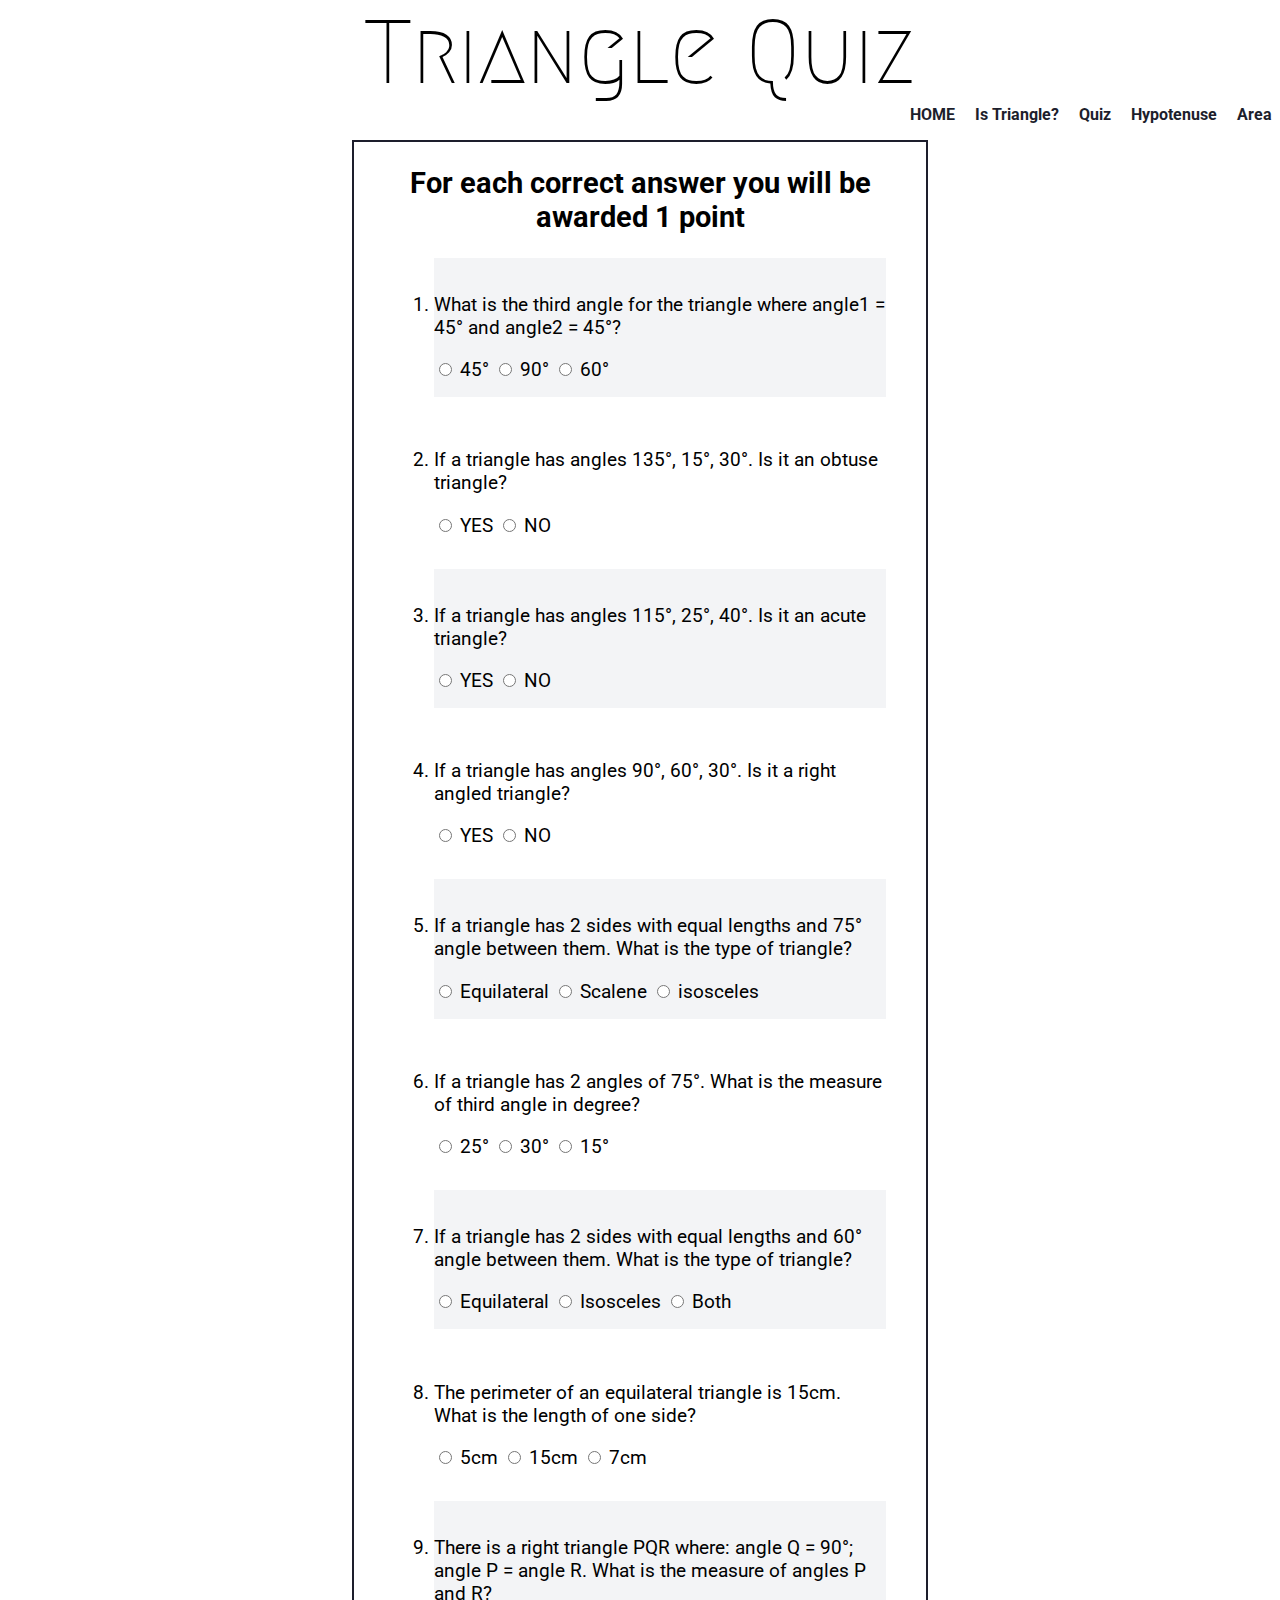
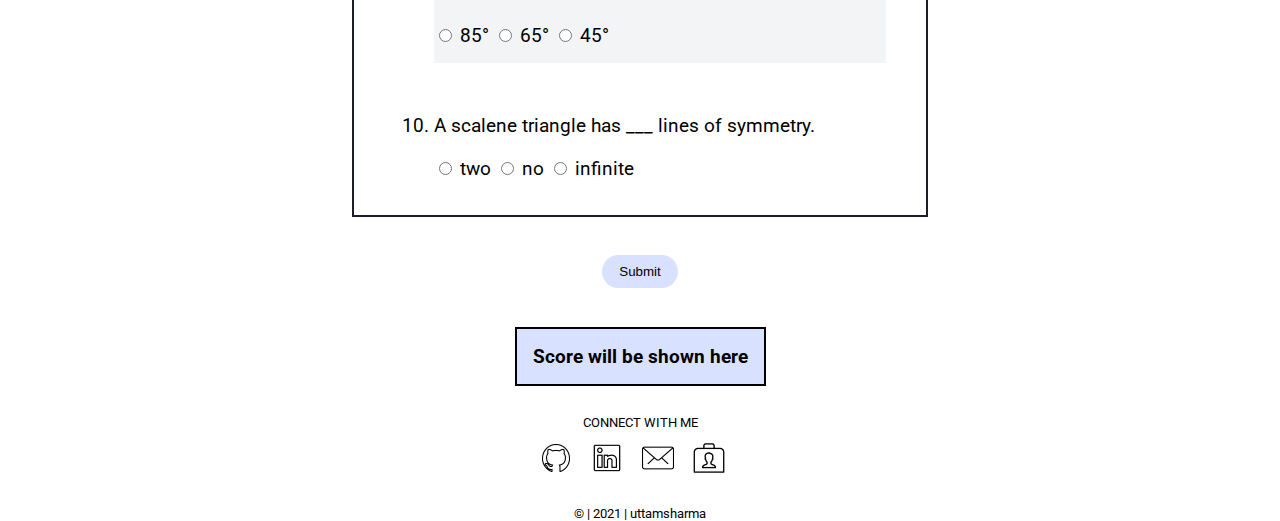
==== quiz/quiz.html @ c9663a96 "first commit" ====
<!DOCTYPE html>
<html lang="en">

<head>
    <meta charset="UTF-8">
    <meta http-equiv="X-UA-Compatible" content="IE=edge">
    <meta name="viewport" content="width=device-width, initial-scale=1.0">
    <link rel="preconnect" href="https://fonts.googleapis.com">
    <link rel="preconnect" href="https://fonts.gstatic.com" crossorigin>
    <link href="https://fonts.googleapis.com/css2?family=Roboto&display=swap" rel="stylesheet">
    <link href="https://fonts.googleapis.com/css2?family=Raleway&display=swap" rel="stylesheet">
    <link rel="stylesheet" href="styles.css">
    <title>Trikona</title>
</head>

<body>
    <header>Triangle Quiz
        <nav>
            <a href="../">HOME</a>
            <a href="../anglesoftriangle/angles.html">Is Triangle?</a>
            <a href="../quiz/quiz.html">Quiz</a>
            <a href="../hypotenuse/hypotenuse.html">Hypotenuse</a>
            <a href="../area/area.html">Area</a>
        </nav>
    </header>
    <main>
        <form id="quiz-form">
            <h2>For each correct answer you will be awarded 1 point</h2>
            <ol>
                <li class="question-container">
                    <p>
                        What is the third angle for the triangle where angle1 = 45° and
                        angle2 = 45°?
                    </p>
                    <label>
                        <input type="radio" name="question1" value="45">
                        45°
                    </label>
                    <label>
                        <input type="radio" name="question1" value="90">
                        90°
                    </label>
                    <label>
                        <input type="radio" name="question1" value="60">
                        60°
                    </label>
                </li>
                <li class="question-container">
                    <p>
                        If a triangle has angles 135°, 15°, 30°. Is it an obtuse triangle?
                    </p>
                    <label>
                        <input type="radio" name="question2" value="YES">
                        YES
                    </label>
                    <label>
                        <input type="radio" name="question2" value="NO">
                        NO
                    </label>
                </li>
                <li class="question-container">
                    <p>
                        If a triangle has angles 115°, 25°, 40°. Is it an acute triangle?
                    </p>
                    <label>
                        <input type="radio" name="question3" value="YES">
                        YES
                    </label>
                    <label>
                        <input type="radio" name="question3" value="NO">
                        NO
                    </label>
                </li>
                <li class="question-container">
                    <p>
                        If a triangle has angles 90°, 60°, 30°. Is it a right angled triangle?
                    </p>
                    <label>
                        <input type="radio" name="question4" value="YES">
                        YES
                    </label>
                    <label>
                        <input type="radio" name="question4" value="NO">
                        NO
                    </label>
                </li>
                <li class="question-container">
                    <p>
                        If a triangle has 2 sides with equal lengths and 75° angle between them. What is the type of
                        triangle?
                    </p>
                    <label>
                        <input type="radio" name="question5" value="equilateral">
                        Equilateral
                    </label>
                    <label>
                        <input type="radio" name="question5" value="scalene">
                        Scalene
                    </label>
                    <label>
                        <input type="radio" name="question5" value="isosceles">
                        isosceles
                    </label>
                </li>
                <li class="question-container">
                    <p>
                        If a triangle has 2 angles of 75°. What is the measure of third angle in degree?
                    </p>
                    <label>
                        <input type="radio" name="question6" value="25">
                        25°
                    </label>
                    <label>
                        <input type="radio" name="question6" value="30">
                        30°
                    </label>
                    <label>
                        <input type="radio" name="question6" value="15">
                        15°
                    </label>
                </li>
                <li class="question-container">
                    <p>
                        If a triangle has 2 sides with equal lengths and 60° angle between them. What is the type of
                        triangle?
                    </p>
                    <label>
                        <input type="radio" name="question7" value="equilateral">
                        Equilateral
                    </label>
                    <label>
                        <input type="radio" name="question7" value="isosceles">
                        Isosceles
                    </label>
                    <label>
                        <input type="radio" name="question7" value="both">
                        Both
                    </label>
                </li>
                <li class="question-container">
                    <p>
                        The perimeter of an equilateral triangle is 15cm. What is the length of one side?
                    </p>
                    <label>
                        <input type="radio" name="question8" value="5">
                        5cm
                    </label>
                    <label>
                        <input type="radio" name="question8" value="15">
                        15cm
                    </label>
                    <label>
                        <input type="radio" name="question8" value="7">
                        7cm
                    </label>
                </li>
                <li class="question-container">
                    <p>
                        There is a right triangle PQR where: angle Q = 90°; angle P = angle R. What is the measure of
                        angles
                        P and R?
                    </p>
                    <label>
                        <input type="radio" name="question9" value="85">
                        85°
                    </label>
                    <label>
                        <input type="radio" name="question9" value="65">
                        65°
                    </label>
                    <label>
                        <input type="radio" name="question9" value="45">
                        45°
                    </label>
                </li>
                <li class="question-container">
                    <p>
                        A scalene triangle has ___ lines of symmetry.
                    </p>
                    <label>
                        <input type="radio" name="question10" value="two">
                        two
                    </label>
                    <label>
                        <input type="radio" name="question10" value="no">
                        no
                    </label>
                    <label>
                        <input type="radio" name="question10" value="infinite">
                        infinite
                    </label>
                </li>
            </ol>

        </form>
        <button id="submit-quiz" type="button" class="button">Submit</button>
        <div id="score-output">Score will be shown here</div>

    </main>
    <footer>
        <p>CONNECT WITH ME
        </p>
        <ul class="social-links">
            <li>
                <a href="https://github.com/lorduttam"><img src="/images/github.png" alt="My github"></a>
            </li>
            <li>
                <a href="https://www.linkedin.com/in/uttam-sharma-55a588178/"><img src="/images/linkedin.png"
                        alt="My Linkedin"></a>
            </li>
            <li>
                <a href="mailto:sharmaji.uttam@gmail.com"><img src="/images/mail.png" alt="Mail me"></a>
            </li>
            <li>
                <a href="https://uttamsharma.me"><img src="/images/portfolio.png" alt="My portfolio"></a>
            </li>
        </ul>
        <p>© | 2021 | uttamsharma</p>
    </footer>
</body>
<script src="script.js"></script>

</html>
---- quiz/styles.css ----
@import url('https://fonts.googleapis.com/css2?family=Megrim&display=swap');

body {
    height: 100vh;
    background-color: white;
    font-family: 'Roboto', sans-serif;
    font-size: 1vw;
    overflow: auto;
    max-width: 1440px;
    text-align: center;
    margin: auto;
}


header nav {
    text-align: right;
    font-family: "Roboto", sans-serif;
    font-size: 1rem;
}

nav > a {
    text-decoration: none;
    margin: 1rem 0.5rem;
    color: #1D1E2C;
    font-weight: bold;
}

header {
    text-align: center;
    font-family: 'Megrim', cursive;
    font-size: 10vh;
}

main {
    text-align: center;
    display: flex;
    flex-direction: column;
    justify-content: space-between;
    margin-bottom: 5vh;
    max-width: 45%;
    margin: auto;
}

footer {
    text-align: center;
}

.social-links {
    list-style: none;
    padding: 0px;
}

.social-links li {
    display: inline-block;
    padding: 0 1rem 1rem 0;
}

footer img {
    width: 2.5vw;
}

.button {
    border-radius: 10000px;
    outline: none;
    background-color: #D8E1FF;
    padding: 0.5rem 1rem;
    text-decoration: none;
    border: 1px solid transparent;
}

.button:hover {
    background-color: #1D1E2C;
    color: whitesmoke;
}
 
#quiz-form {
    overflow-y: auto;
    border: 2px solid #1D1E2C;
    font-size: 1.2rem;
    margin: 1rem auto;
} 

.question-container {
    width: 85%;
    margin: 1rem auto;
    padding: 1rem 0;
    text-align: left;
}

.question-container:nth-of-type(odd) {
    background-color: #F3F4F6;
}

input {
    cursor: pointer;
    padding: 0.5rem 0.5rem;
    display: inline-block;
}

#submit-quiz {
    display: block;
    margin: 2.5vh auto;
}


#score-output {
    background-color: #D8E1FF;
    margin: 1rem auto;
    font-weight: bold;
    font-size: 1.2rem;
    padding: 1rem;
    width: fit-content;
    border: 2px solid black;
}
.social-links ul li a {
    transition: all 0.2s;
}
.social-links ul li a:hover {
    transform: scale(1.25);    
}

@media screen and (orientation: portrait) {
    body {
        font-size: 3vw;
    }

    header {
        font-size: 7vh;
    }

    header nav {
        text-align: center;
    }

    nav > a {
        font-size: 4vw;
    }

    main {
        margin: auto;
        max-width: none;
    }

    #quiz-form {
        border: none;
    }

    footer {
        margin-top: 2vh;
    }

    .question-container {
        width: 85%;
        margin: 1rem auto;
        padding: 1rem 0;
    }

    footer img {
        width: 7.5vw;
    }

    input {
        margin: 1rem auto;
        display: inline;
    }

    #score-output {
        height: 3vw;
        font-size: 3vw;
    }
    
}
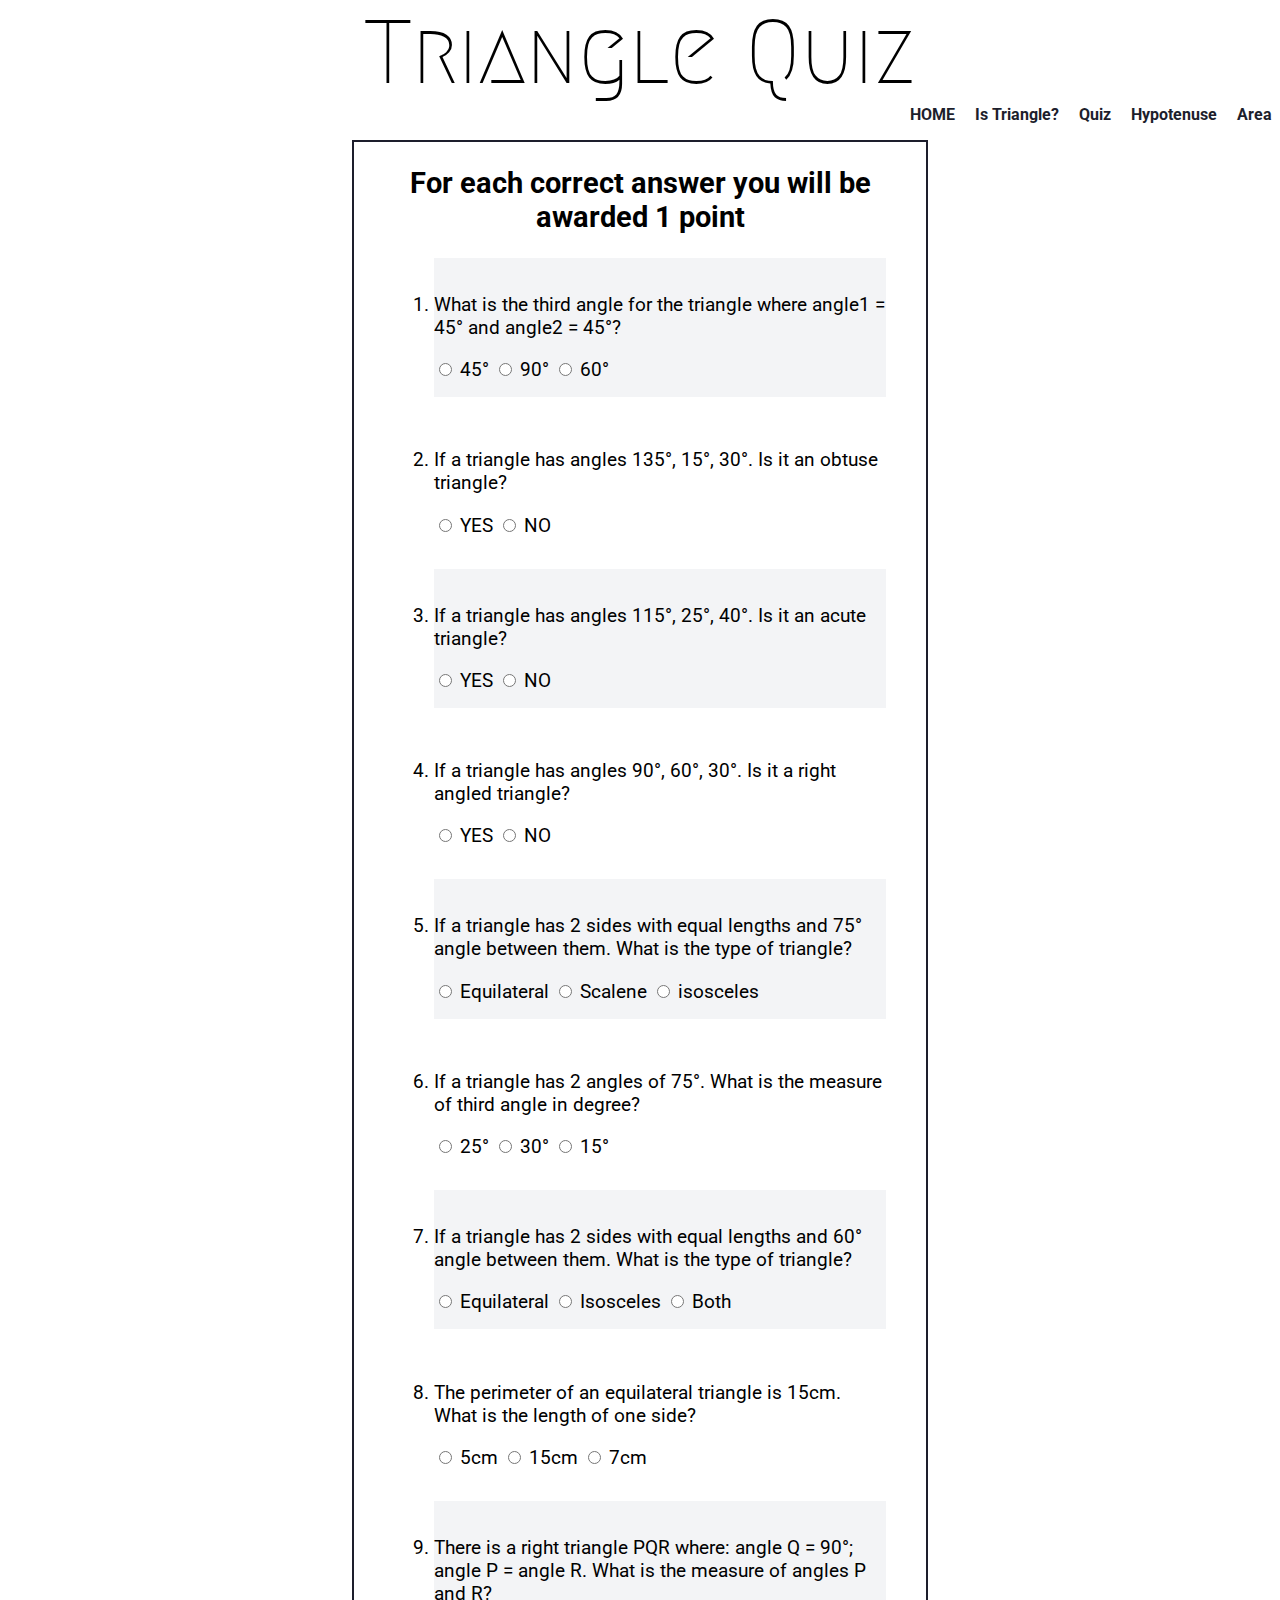
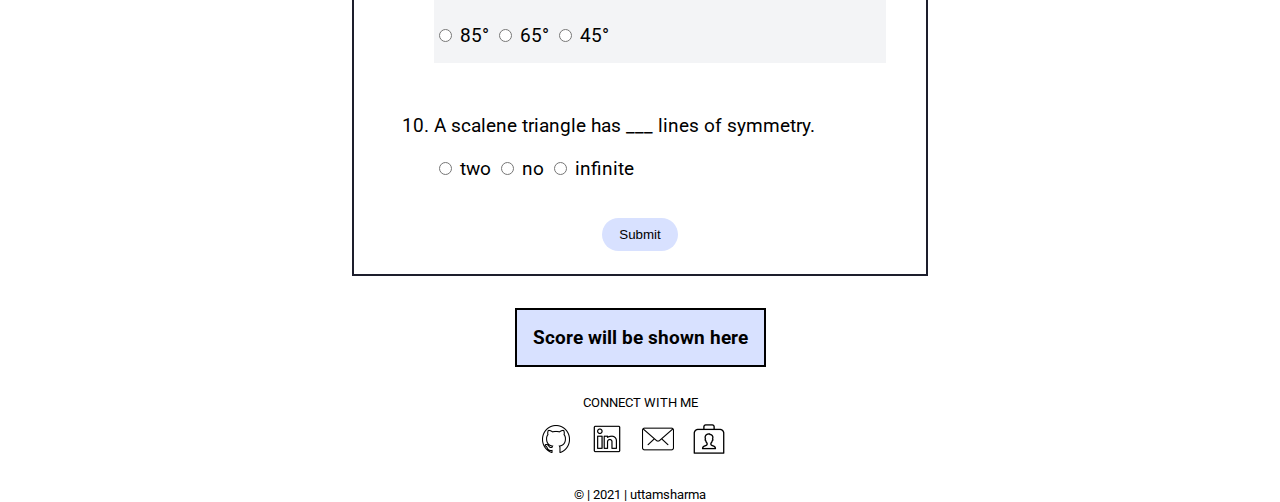
==== commit 5b2cba0a: "Fix: made questions mandatory" ====
--- a/quiz/quiz.html
+++ b/quiz/quiz.html
@@ -33,15 +33,15 @@
                         angle2 = 45°?
                     </p>
                     <label>
-                        <input type="radio" name="question1" value="45">
+                        <input type="radio" required name="question1" value="45">
                         45°
                     </label>
                     <label>
-                        <input type="radio" name="question1" value="90">
+                        <input type="radio" required name="question1" value="90">
                         90°
                     </label>
                     <label>
-                        <input type="radio" name="question1" value="60">
+                        <input type="radio" required name="question1" value="60">
                         60°
                     </label>
                 </li>
@@ -50,11 +50,11 @@
                         If a triangle has angles 135°, 15°, 30°. Is it an obtuse triangle?
                     </p>
                     <label>
-                        <input type="radio" name="question2" value="YES">
+                        <input type="radio" required name="question2" value="YES">
                         YES
                     </label>
                     <label>
-                        <input type="radio" name="question2" value="NO">
+                        <input type="radio" required name="question2" value="NO">
                         NO
                     </label>
                 </li>
@@ -63,11 +63,11 @@
                         If a triangle has angles 115°, 25°, 40°. Is it an acute triangle?
                     </p>
                     <label>
-                        <input type="radio" name="question3" value="YES">
+                        <input type="radio" required name="question3" value="YES">
                         YES
                     </label>
                     <label>
-                        <input type="radio" name="question3" value="NO">
+                        <input type="radio" required name="question3" value="NO">
                         NO
                     </label>
                 </li>
@@ -76,11 +76,11 @@
                         If a triangle has angles 90°, 60°, 30°. Is it a right angled triangle?
                     </p>
                     <label>
-                        <input type="radio" name="question4" value="YES">
+                        <input type="radio" required name="question4" value="YES">
                         YES
                     </label>
                     <label>
-                        <input type="radio" name="question4" value="NO">
+                        <input type="radio" required name="question4" value="NO">
                         NO
                     </label>
                 </li>
@@ -90,15 +90,15 @@
                         triangle?
                     </p>
                     <label>
-                        <input type="radio" name="question5" value="equilateral">
+                        <input type="radio" required name="question5" value="equilateral">
                         Equilateral
                     </label>
                     <label>
-                        <input type="radio" name="question5" value="scalene">
+                        <input type="radio" required name="question5" value="scalene">
                         Scalene
                     </label>
                     <label>
-                        <input type="radio" name="question5" value="isosceles">
+                        <input type="radio" required name="question5" value="isosceles">
                         isosceles
                     </label>
                 </li>
@@ -107,15 +107,15 @@
                         If a triangle has 2 angles of 75°. What is the measure of third angle in degree?
                     </p>
                     <label>
-                        <input type="radio" name="question6" value="25">
+                        <input type="radio" required name="question6" value="25">
                         25°
                     </label>
                     <label>
-                        <input type="radio" name="question6" value="30">
+                        <input type="radio" required name="question6" value="30">
                         30°
                     </label>
                     <label>
-                        <input type="radio" name="question6" value="15">
+                        <input type="radio" required name="question6" value="15">
                         15°
                     </label>
                 </li>
@@ -125,15 +125,15 @@
                         triangle?
                     </p>
                     <label>
-                        <input type="radio" name="question7" value="equilateral">
+                        <input type="radio" required name="question7" value="equilateral">
                         Equilateral
                     </label>
                     <label>
-                        <input type="radio" name="question7" value="isosceles">
+                        <input type="radio" required name="question7" value="isosceles">
                         Isosceles
                     </label>
                     <label>
-                        <input type="radio" name="question7" value="both">
+                        <input type="radio" required name="question7" value="both">
                         Both
                     </label>
                 </li>
@@ -142,15 +142,15 @@
                         The perimeter of an equilateral triangle is 15cm. What is the length of one side?
                     </p>
                     <label>
-                        <input type="radio" name="question8" value="5">
+                        <input type="radio" required name="question8" value="5">
                         5cm
                     </label>
                     <label>
-                        <input type="radio" name="question8" value="15">
+                        <input type="radio" required name="question8" value="15">
                         15cm
                     </label>
                     <label>
-                        <input type="radio" name="question8" value="7">
+                        <input type="radio" required name="question8" value="7">
                         7cm
                     </label>
                 </li>
@@ -161,15 +161,15 @@
                         P and R?
                     </p>
                     <label>
-                        <input type="radio" name="question9" value="85">
+                        <input type="radio" required name="question9" value="85">
                         85°
                     </label>
                     <label>
-                        <input type="radio" name="question9" value="65">
+                        <input type="radio" required name="question9" value="65">
                         65°
                     </label>
                     <label>
-                        <input type="radio" name="question9" value="45">
+                        <input type="radio" required name="question9" value="45">
                         45°
                     </label>
                 </li>
@@ -178,22 +178,22 @@
                         A scalene triangle has ___ lines of symmetry.
                     </p>
                     <label>
-                        <input type="radio" name="question10" value="two">
+                        <input type="radio" required name="question10" value="two">
                         two
                     </label>
                     <label>
-                        <input type="radio" name="question10" value="no">
+                        <input type="radio" required name="question10" value="no">
                         no
                     </label>
                     <label>
-                        <input type="radio" name="question10" value="infinite">
+                        <input type="radio" required name="question10" value="infinite">
                         infinite
                     </label>
                 </li>
             </ol>
+            <button id="submit-quiz" type="submit" class="button">Submit</button>
 
         </form>
-        <button id="submit-quiz" type="button" class="button">Submit</button>
         <div id="score-output">Score will be shown here</div>
 
     </main>
